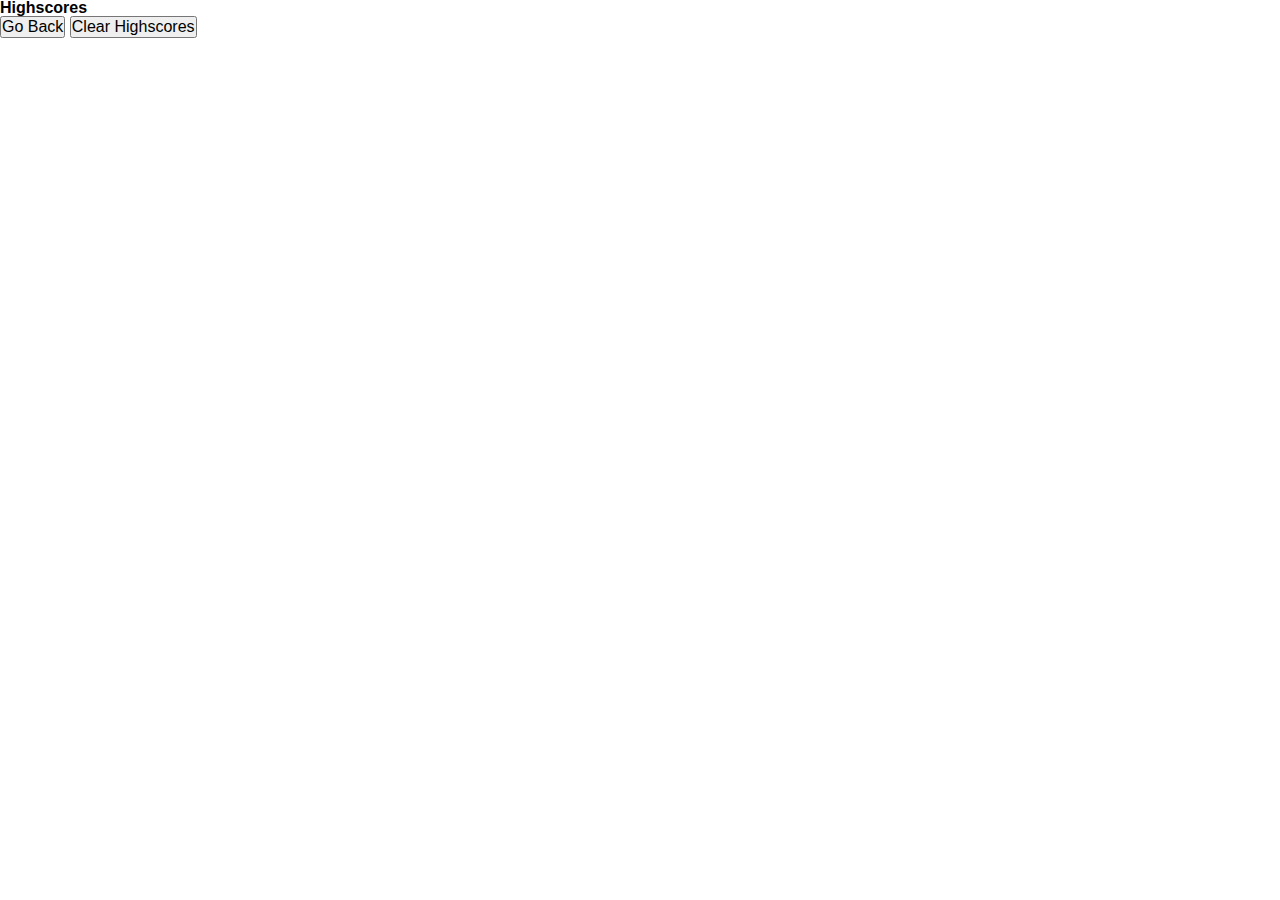
==== highscores.html @ d29fbe23 "Made basic nagivation and started first question" ====
<!DOCTYPE html>
<html lang="en">
<head>
    <meta charset="UTF-8">
    <meta http-equiv="X-UA-Compatible" content="IE=edge">
    <meta name="viewport" content="width=device-width, initial-scale=1.0">
    <link rel="stylesheet" href="./assets/css/reset.css">
    <link rel="stylesheet" href="./assets/css/highscore-style.css">
    <title>Highscores</title>
</head>
<body>
    <h1>Highscores</h1>
    <button id="backBtn">Go Back</button>
    <button id="clearBtn">Clear Highscores</button>
    <script src="./assets/js/highscores.js"></script>
</body>
</html>
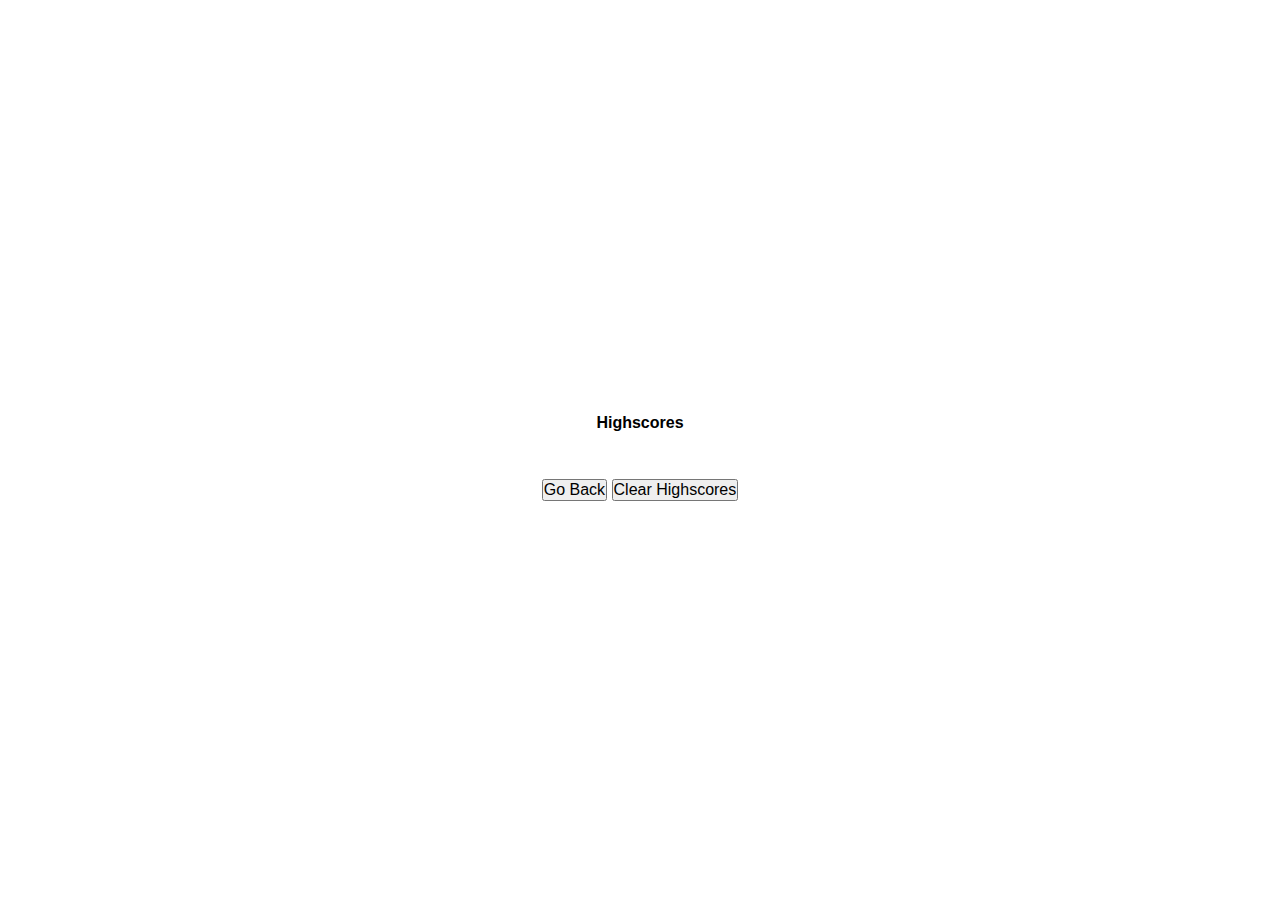
==== commit d45046b8: "Got the results div to disappear on click" ====
--- a/highscores.html
+++ b/highscores.html
@@ -10,8 +10,13 @@
 </head>
 <body>
     <h1>Highscores</h1>
-    <button id="backBtn">Go Back</button>
-    <button id="clearBtn">Clear Highscores</button>
+    <ul id="high-score-list">
+        <!-- <li>fdafasfsaf</li> -->
+    </ul>
+    <div>
+        <button id="backBtn">Go Back</button>
+        <button id="clearBtn">Clear Highscores</button>
+    </div>
     <script src="./assets/js/highscores.js"></script>
 </body>
 </html>--- a/assets/css/highscore-style.css
+++ b/assets/css/highscore-style.css
@@ -0,0 +1,14 @@
+body {
+  display: flex;
+  justify-content: center;
+  align-items: center;
+  flex-direction: column;
+}
+
+h1 {
+  padding: 1rem;
+}
+
+ul {
+  padding: 1rem;
+}